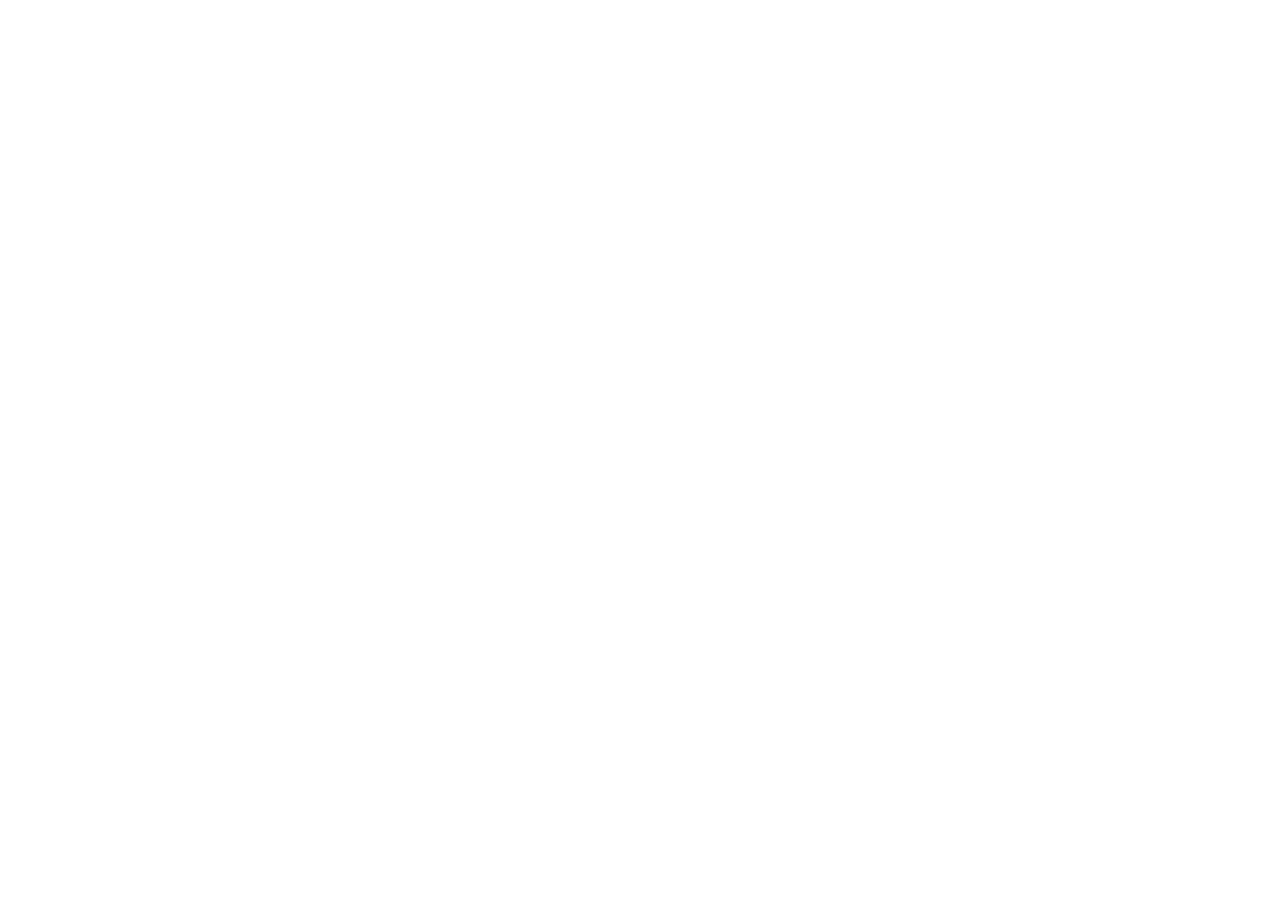
==== boton.html @ 5ef2062e "conectando style" ====
<!DOCTYPE html>
<html lang="en">
<head>
    <meta charset="UTF-8">
    <meta name="viewport" content="width=device-width, initial-scale=1.0">
    <title>Document</title>
</head>
<body>
    
</body>
</html>
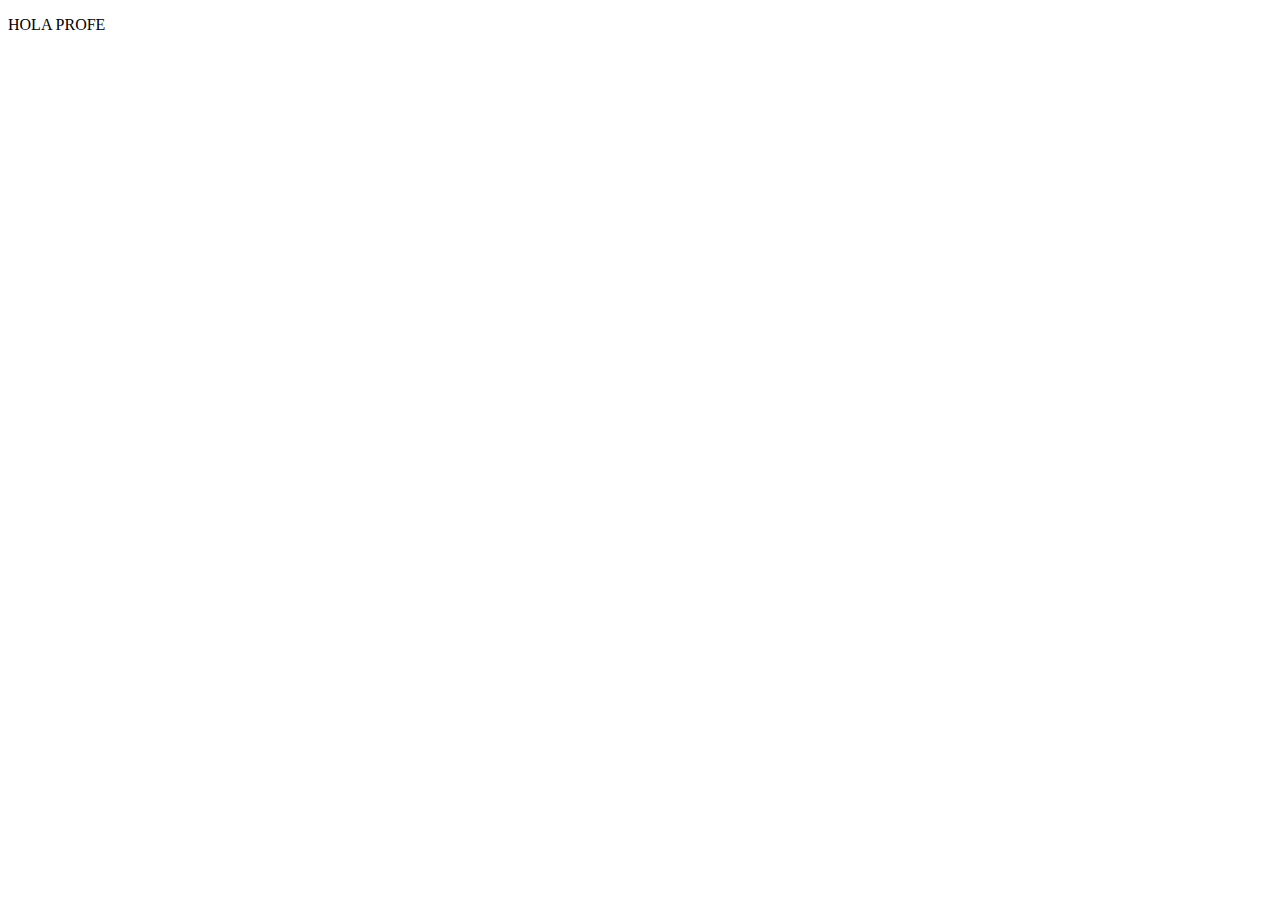
==== commit b8a7a8a4: "agregando etiqueta" ====
--- a/boton.html
+++ b/boton.html
@@ -7,5 +7,7 @@
 </head>
 <body>
     
+    <P> HOLA PROFE </P>
+
 </body>
 </html>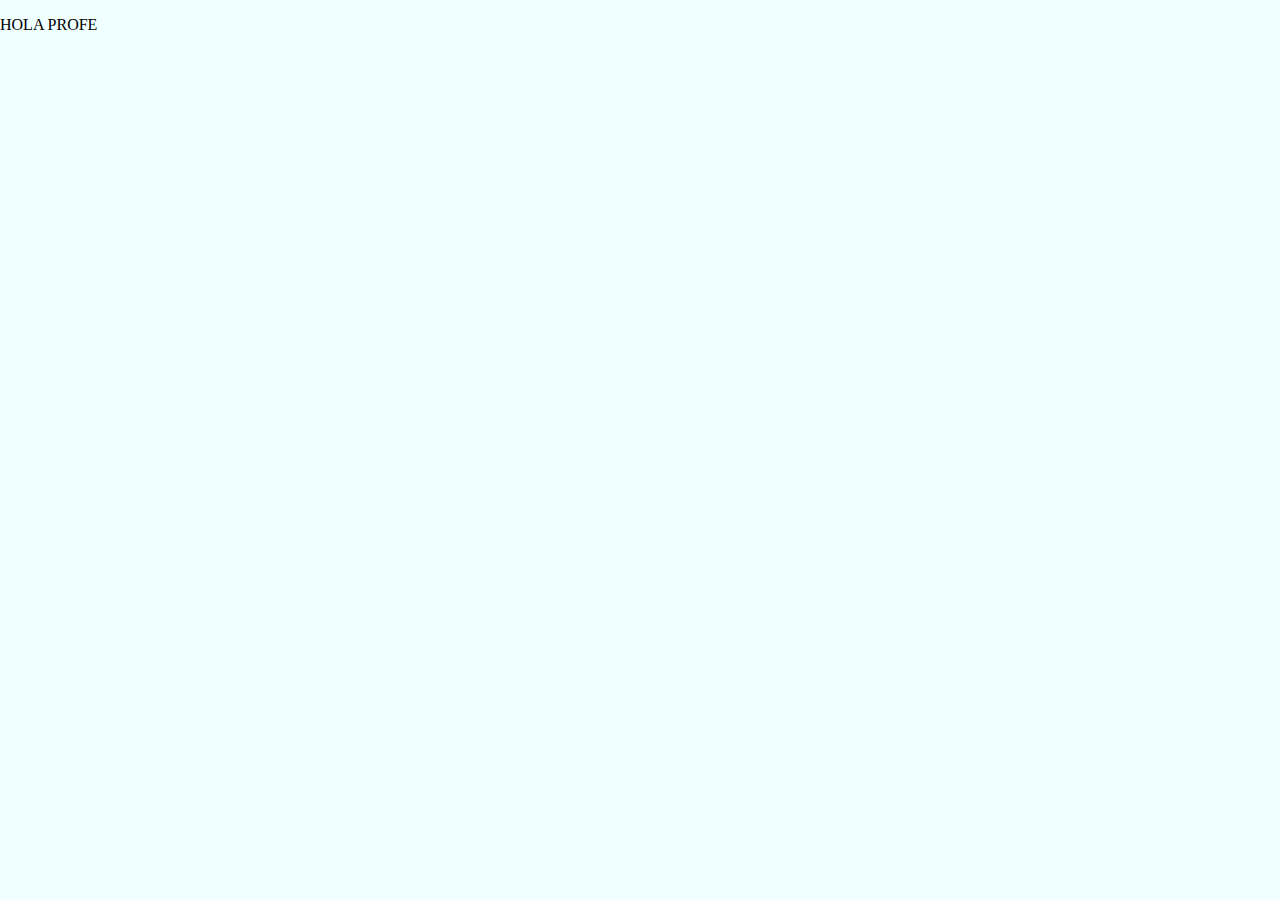
==== commit a014280a: "agregando estilos a caja" ====
--- a/boton.html
+++ b/boton.html
@@ -4,6 +4,7 @@
     <meta charset="UTF-8">
     <meta name="viewport" content="width=device-width, initial-scale=1.0">
     <title>Document</title>
+    <link rel="stylesheet" href="css/style.css">
 </head>
 <body>
     
--- a/css/style.css
+++ b/css/style.css
@@ -0,0 +1,11 @@
+body {
+
+    background-color: azure;
+    padding: 0;
+    margin: 0;
+}
+
+.container-boton{
+
+    
+}